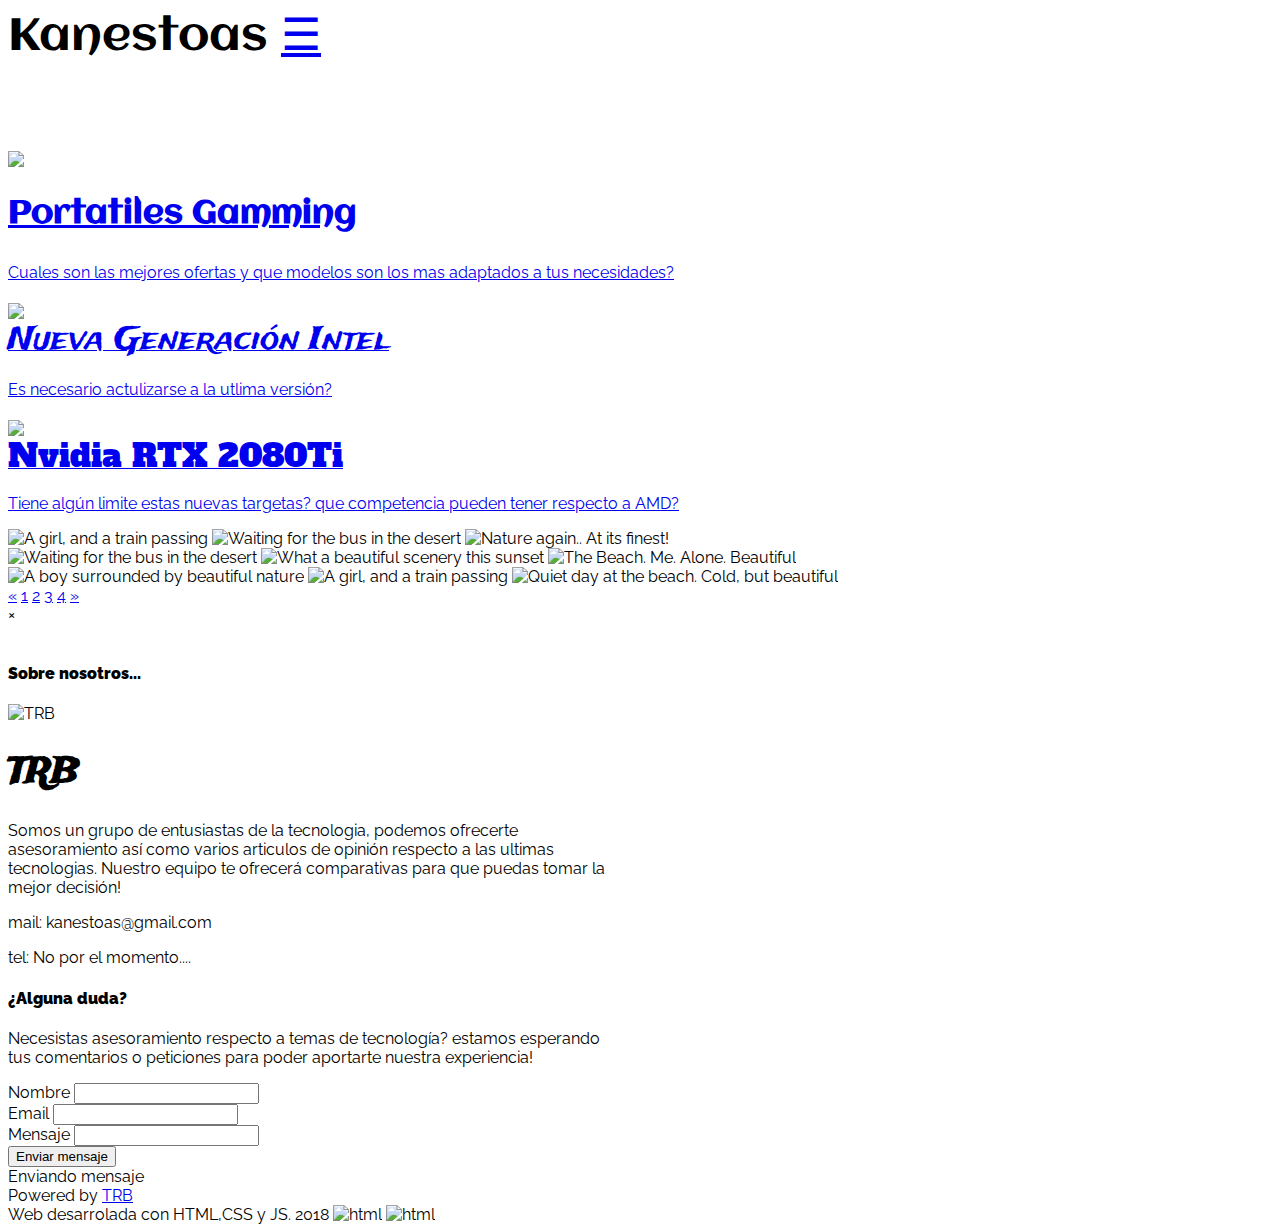
==== index.html @ 0c4566aa "Rename Index.html to index.html" ====
<!DOCTYPE html>
<html lang="en">
<title>Kanestoas</title>

<link rel="icon" type="image/jpg" href="img/Icono1.png">
<meta name="description" content="Tecnologia"> 
<meta name="keywords" content="Tecnologia, hardware, consolas">
<meta charset="UTF-8">
<meta name="viewport" content="width=device-width, initial-scale=1">

<!--Links de estilos y tipos de letra-->
<link rel="stylesheet" href="Knst.css">
<link rel="stylesheet" href="https://fonts.googleapis.com/css?family=Raleway">
<link href='https://fonts.googleapis.com/css?family=Trade Winds' rel='stylesheet'>
<link href='https://fonts.googleapis.com/css?family=Aclonica' rel='stylesheet'>
<link href='https://fonts.googleapis.com/css?family=Alfa Slab One' rel='stylesheet'>
<link href='https://fonts.googleapis.com/css?family=Atomic Age' rel='stylesheet'>
<link rel="stylesheet" href="https://cdnjs.cloudflare.com/ajax/libs/font-awesome/4.7.0/css/font-awesome.min.css">

<!--Estilos iniciales-->
<style>
body,h2,h3,h4,h5 {font-family: "Raleway", Times New Roman}
.w3-quarter img{margin-bottom: -6px; cursor: pointer}
.w3-quarter img:hover{opacity: 0.6; transition: 0.3s}
h1{font-family: "Trade Winds" ;font-size: 35px;}
header{font-family: "Aclonica";font-size: 45px;}
</style>

<body class="w3-light-grey">
<!--Menu barra lateral-->
<nav class="w3-sidebar w3-bar-block w3-black w3-animate-right w3-top w3-text-light-grey w3-large" style="z-index:3;width:250px;font-weight:bold;display:none;right:0;" id="mySidebar">
  <a href="javascript:void()" onclick="w3_close()" class="w3-bar-item w3-button w3-center w3-padding-32">Cerrar</a> 
  <a href="#" onclick="w3_close()" class="w3-bar-item w3-button w3-center w3-padding-16">Articulos</a> 
  <a href="#about" onclick="w3_close()" class="w3-bar-item w3-button w3-center w3-padding-16">Sobre TRB</a> 
  <a href="#contact" onclick="w3_close()" class="w3-bar-item w3-button w3-center w3-padding-16">Contacto</a>
  <a href="#contact" onclick="w3_close()" class="w3-bar-item w3-button w3-center w3-padding-16">Referencias</a>

<!--Iconos de redes sociales lateral-->
<div class="icon-bar">
  <a href="https://www.facebook.com/sharer/sharer.php?u=www.kanestoas.com" class="facebook"><i class="fa fa-facebook"></i></a>
  <a href="https://twitter.com/home?status=www.Kanestoas.com" class="twitter"><i class="fa fa-twitter"></i></a>
  <a href="https://plus.google.com/share?url=www.kanestoas.com" class="google"><i class="fa fa-google"></i></a>
  <a href="#" class="linkedin"><i class="fa fa-linkedin"></i></a>
</div>
</nav>

<!--Menu superior en pantallas pequeñas-->
<header class="w3-container w3-top w3-white w3-xlarge w3-padding-16">
	<span class="w3-left w3-padding">Kanestoas</span>
	<a href="javascript:void(0)" class="w3-right w3-button w3-white" onclick="w3_open()">☰</a>
</header>

<!--Efecto OVERLAY cuando se abre menu lateral-->
<div class="w3-overlay w3-animate-opacity" onclick="w3_close()" style="cursor:pointer" title="close side menu" id="myOverlay"></div>

<!-- !PAGE CONTENT! -->
<div class="w3-main w3-content" style="max-width:1100px;margin-top:83px">

<!--Imagenes tipo GRID-->
<div class="w3-row w3-grayscale-min">
    <div class="w3-quarter">
		<div class="container">
			<a href="AE01.html">
			<img src="img/Articulo.Asus.jpg" style="width:100%">
			<div class="content">
			<h1><font face="Aclonica" size="6">Portatiles Gamming</font></h1>
			<p>Cuales son las mejores ofertas y que modelos son los mas adaptados a tus necesidades?</p>
			</div></a></div>
		<div class="container">
			<a href="https://google.es">
			<img src="img/Articulo.Intel.jpg" style="width:100%">
			<div class="content">
			<font face="Trade Winds" size="6">Nueva Generación Intel</font>
			<p>Es necesario actulizarse a la utlima versión?</p>
			</div></a></div>
		<div class="container">
			<a href="https://google.es">
			<img src="img/Articulo.Nvidia.jpg" style="width:100%">
			<div class="content">
			<font face="Alfa Slab One" size="6">Nvidia RTX 2080Ti</font>
			<p>Tiene algún limite estas nuevas targetas? que competencia pueden tener respecto a AMD?</p>
			</div></a></div>
	</div>
    
   <div class="w3-quarter">
      <img src="img/Articulo.Nvidia770.jpg" style="width:100%" onclick="onClick(this)" alt="A girl, and a train passing">
      <img src="img/Articulo.PS3.jpg" style="width:100%" onclick="onClick(this)" alt="Waiting for the bus in the desert">
      <img src="img/Articulo.Ryzen.jpg" style="width:100%" onclick="onClick(this)" alt="Nature again.. At its finest!">
    </div>
    
    <div class="w3-quarter">
      <img src="img/Articulo.Snesmini.jpg" style="width:100%" onclick="onClick(this)" alt="Waiting for the bus in the desert">
      <img src="img/Articulo.PS4.jpg" style="width:100%" onclick="onClick(this)" alt="What a beautiful scenery this sunset">
      <img src="img/Articulo.SSD.jpg" style="width:100%" onclick="onClick(this)" alt="The Beach. Me. Alone. Beautiful">
    </div>

    <div class="w3-quarter">
      <img src="img/Articulo.TVSamsung.jpg" style="width:100%" onclick="onClick(this)" alt="A boy surrounded by beautiful nature">
      <img src="img/Articulo.Teclados.jpg" style="width:100%" onclick="onClick(this)" alt="A girl, and a train passing">
      <img src="img/Articulo.Xiaomi.png" style="width:100%" onclick="onClick(this)" alt="Quiet day at the beach. Cold, but beautiful">
    </div>
  </div>

<!--Barra de paginación-->
  <div class="w3-center w3-padding-32">
    <div class="w3-bar">
      <a href="#" class="w3-bar-item w3-button w3-hover-black">«</a>
      <a href="#" class="w3-bar-item w3-black w3-button">1</a>
      <a href="#" class="w3-bar-item w3-button w3-hover-black">2</a>
      <a href="#" class="w3-bar-item w3-button w3-hover-black">3</a>
      <a href="#" class="w3-bar-item w3-button w3-hover-black">4</a>
      <a href="#" class="w3-bar-item w3-button w3-hover-black">»</a>
    </div>
  </div>
  
<!--Model de imagen toda pantalla cuando se clica encima-->
  <div id="modal01" class="w3-modal w3-black" style="padding-top:0" onclick="this.style.display='none'">
    <span class="w3-button w3-black w3-xlarge w3-display-topright">×</span>
    <div class="w3-modal-content w3-animate-zoom w3-center w3-transparent w3-padding-64">
      <img id="img01" class="w3-image">
      <p id="caption"></p>
    </div>
  </div>

<!--Sobre la sección-->
  <div class="w3-container w3-dark-grey w3-center w3-text-light-grey w3-padding-32" id="about">
    <h4><b>Sobre nosotros...</b></h4>
    <img src="img/Icono3.png" alt="TRB" class="w3-image w3-padding-32" width="75" height="650">
		<div class="w3-content w3-justify" style="max-width:600px">
		  <h1>TRB</h1>
		  <p>Somos un grupo de entusiastas de la tecnologia, podemos ofrecerte asesoramiento así como varios articulos de opinión respecto a las ultimas tecnologias.
		  Nuestro equipo te ofrecerá comparativas para que puedas tomar la mejor decisión!
		  </p>
		  <p>mail: kanestoas@gmail.com</p>
		  <p>tel: No por el momento....</p>
		</div>
  </div>

<!--Sección de contacto-->
  <div class="w3-container w3-light-grey w3-padding-32 w3-padding-large" id="contact">
    <div class="w3-content" style="max-width:600px">
      <h4 class="w3-center"><b>¿Alguna duda?</b></h4>
      <p>Necesistas asesoramiento respecto a temas de tecnología? estamos esperando tus comentarios o peticiones para poder aportarte nuestra experiencia!</p>
      <form method="post" action="email.php" >
        <div class="w3-section">
          <label>Nombre</label>
          <input class="w3-input w3-border" type="text" name="Nombre" required>
        </div>
        <div class="w3-section">
          <label>Email</label>
          <input class="w3-input w3-border" type="text" name="Email" required>
        </div>
        <div class="w3-section">
          <label>Mensaje</label>
          <input class="w3-input w3-border" type="text" name="Mensaje" required>
        </div>
        <button type="submit" class="button" onclick="myFunction()">Enviar mensaje</button>
		<div id="snackbar">Enviando mensaje</div>
      </form>
    </div>
  </div>
<!--Pie de pagina-->

<footer class="w3-container w3-black">
  <div class="w3-black w3-center w3-padding-16">Powered by <a href="https://www...." title="TRB" target="_blank" class="w3-hover-opacity">TRB</a><br>
  <label>Web desarrolada con HTML,CSS y JS. 2018</label>
		<img src="img/Icono4.png" alt="html" class="w3-image " width="42" height="32">
		<img src="img/Icono5.png" alt="html" class="w3-image " width="42" height="32">
		
	</div>
</footer>
<!-- End page content -->
</div>

<script>
// Script to open and close sidebar
function w3_open() {
    document.getElementById("mySidebar").style.display = "block";
    document.getElementById("myOverlay").style.display = "block";
}

function w3_close() {
    document.getElementById("mySidebar").style.display = "none";
    document.getElementById("myOverlay").style.display = "none";
}

// Modal Image Gallery
function onClick(element) {
  document.getElementById("img01").src = element.src;
  document.getElementById("modal01").style.display = "block";
  var captionText = document.getElementById("caption");
  captionText.innerHTML = element.alt;
}

function myFunction() {
    var x = document.getElementById("snackbar");
    x.className = "show";
    setTimeout(function(){ x.className = x.className.replace("show", ""); }, 3000);
}

</script>


</body>
</html>
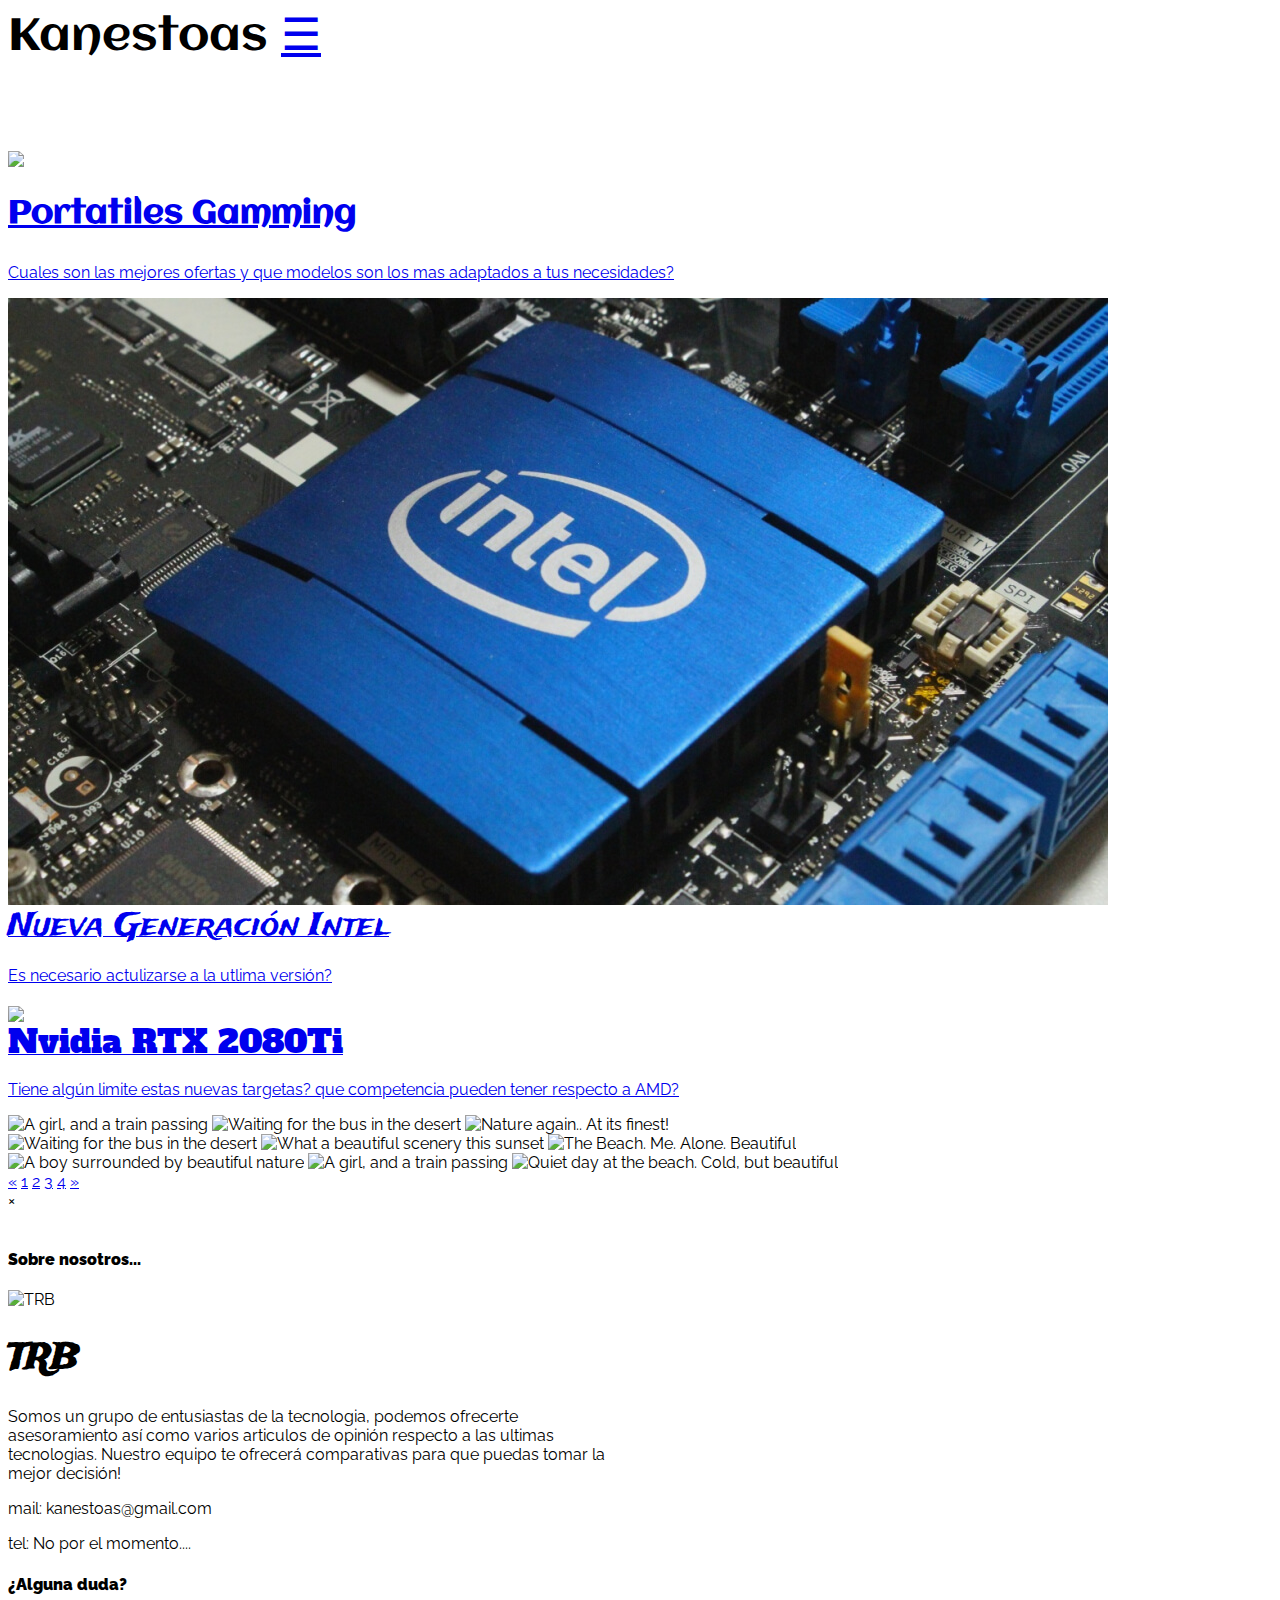
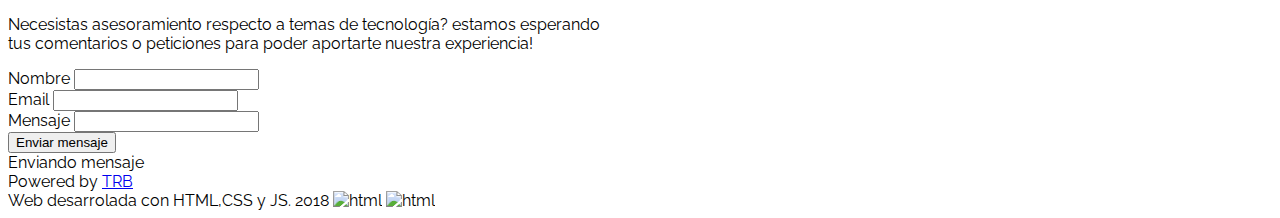
==== commit e2817996: "Update index.html" ====
--- a/index.html
+++ b/index.html
@@ -68,7 +68,7 @@
 			</div></a></div>
 		<div class="container">
 			<a href="https://google.es">
-			<img src="img/Articulo.Intel.jpg" style="width:100%">
+			<img src="Articulo.Intel.jpg" style="width:100%">
 			<div class="content">
 			<font face="Trade Winds" size="6">Nueva Generación Intel</font>
 			<p>Es necesario actulizarse a la utlima versión?</p>
